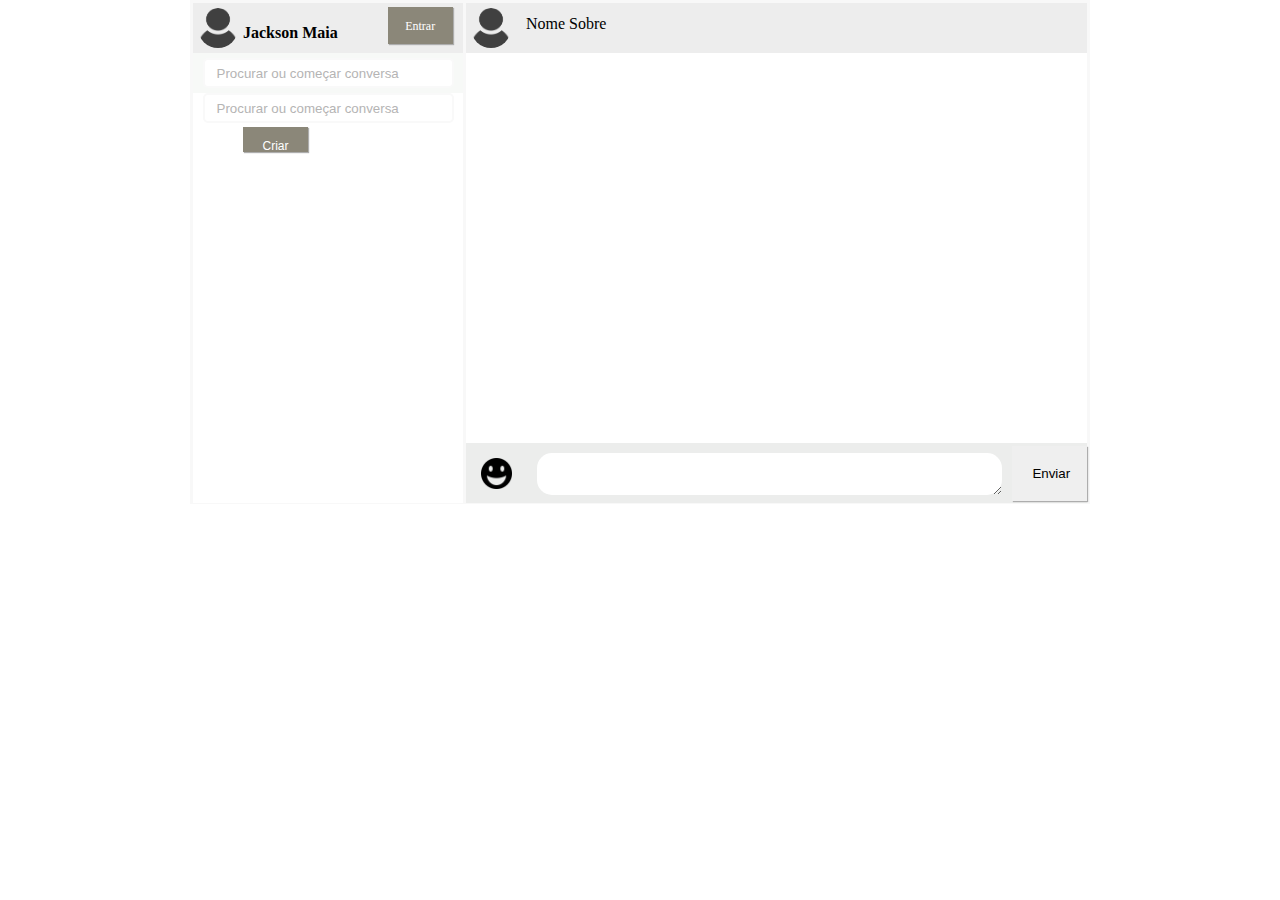
==== Trabalho2/index.html @ 00a75ebb "comentários das alterações" ====
<!DOCTYPE html>
<html>

<head>
    <meta charset="utf-8" />
    <meta http-equiv="X-UA-Compatible" content="IE=edge">
    <title>Trabalho 2</title>
    <meta name="viewport" content="width=device-width, initial-scale=1">
    <link rel="stylesheet" type="text/css" media="screen" href="main.css" />
    <script src="main.js"></script>
</head>

<body>
    <div class="container">
        <div class="amigos" id="amigo">
            <header>
                <div class="header-parte1"><img src="user.png" /></div>
                <h4>Jackson Maia</h4>
                <a href="#openModal" class="bot-entrar">Entrar</a>
            </header>
            <div class="pesquisa">
                <input type="text" placeholder="Procurar ou começar conversa" />
                <input type="text" placeholder="Procurar ou começar conversa" /> 
            <button class="bot-criar">Criar grupo</button>    
            </div>
           
            <div class="lista" id="lista">


            </div>
        </div>
        <div class="conversas">
            <div class="conversa">
                <header>
                    <div class="header-parte1"><img src="user.png" /></div>
                    <label class="titulo-nome">Nome Sobre</label>
                </header>
                <div class="chat" id="chat">

                </div>
                <div class="text">
                    <img src="icon.png" />
                    <form>
                        <textarea></textarea>
                        <button class="bot-enviar">Enviar</button>
                    </form>
                </div>
            </div>
        </div>
    </div>
</body>

<div id="openModal" class="modalDialog">
    <div style="text-align: center;">
        <a href="#close" title="Close" class="closeModal"></a>
        <!-- Conteúdo do Modal -->
        <h2>Logar no sistema</h2>
        <form>
            <input type="text" class="input-logar" placeholder="Insira ID do Usuario">
            <button class="bot-logar">Entrar no sistema</button>
        </form>
        <hr>
        <!-- Conteúdo do Modal -->
    </div>
</div>

</html>
---- Trabalho2/main.css ----
body{
    margin: 0;
}

.container{
    width: 900px;
    margin: auto;
    background: red;
}
.amigos{
    float: left;
    width: 30%;
    border-bottom-width: 1px;
    border-color: #ecedec63;
    border-style: solid;
    height: 500px;
}
header{
    float: left;
    height: 50px;
    background: #ededed;
    width: 100%;
    display: -webkit-inline-box;
}
header .bot-entrar{
    border: none;
    box-shadow: 1px 1px 1px #adadad;
    outline: none;
    cursor: pointer;
    margin-top: 4px;
    font-size: 12px;
    display: block;
    margin-left: 50px;
    width: 65px;
    text-align: center;
    text-decoration: none;
    background: #8b8779;
    color: white;
    height: 25px;
    padding-top: 12px;
}
header .bot-entrar:hover{
    background: #10b510;
}
header img{
    border-radius: 50%;
    width: 40px;
    height: 40px;
    margin: 5px;
 }
.pesquisa{
    float: left;
    width: 100%;
    background: #f7f9f7;
    height: 40px;
    text-align: center;
}
input{
    background: white;
    width: 90%;
    margin-top: 5px;
    height: 60%;
    border-color: #f9f9f9;
    border-style: solid;
    border-radius: 5px;
    outline: none;
}
::-webkit-input-placeholder {
    color: #b5b4b4;
    padding-left: 10px;
 }
 
 :-moz-placeholder { /* Firefox 18- */
    color: #b5b4b4;
    padding-left: 10px;  
 }
 
 ::-moz-placeholder {  /* Firefox 19+ */
    color: #b5b4b4;
    padding-left: 10px;  
 }
 
 :-ms-input-placeholder {  
    color: #b5b4b4;
    padding-left: 10px;  
 }
 .lista{
    width: 100%;
    height: 408px;
    float: left;
    overflow-y: scroll;

 }
 .lista{ height:408px; overflow-y:scroll; } /* limitando altura do box */
 .lista::-webkit-scrollbar { width:7px; background:#e3e0d6; } /* configurando scroll */
 .lista::-webkit-scrollbar-track { background: rgba(0,0,0,0.1); }
 .lista::-webkit-scrollbar-thumb { border-radius:10px; background:#8b8778;  }
 .amigo{
    height: 60px;
    width: 100%;
    border-top: 1px outset #ecedec;
    cursor: pointer;
 }
 .amigo-parte1{
    width: 22%;
    float: left;
 } 
 .amigo-parte1 img{
    border-radius: 50%;
    width: 40px;
    height: 40px;
    margin: 5px;
 }
 .amigo-parte2{
    width: 78%;
    float: left;
    margin-top: 5px;
}
.amigo-parte2 .nome{
    color: #888787;
    font-family: sans-serif;
    font-size: 15px;
    display: -webkit-box;
    cursor: pointer;

 }
 .amigo-parte2 .numero{
    color: #888787;
    font-family: sans-serif;
    font-size: 12px;
    display: -webkit-box;
 }
 .conversas{
    width: 69%;
    height: 500px;
    float: right;
    border-bottom-width: 1px;
    border-color: #ecedec63;
    border-style: solid;
    border-left: none;
 }
 .titulo-nome{
    margin-top: 12px;
    margin-left: 10px;
    display: flex;
 }
 .conversa{
    position: relative;
    height: 500px;
 }
.text{
    width: 100%;
    background: #ecedec;
    float: left;
    margin-top: 10px;
    height: 60px;
    position: absolute;
    bottom: 0;
}
.text textarea{
    border: none;
    margin: 10px;
    border-radius: 15px;
    width: 73%;
    max-width: 73%;
    min-width: 73%;
    float: left;
    height: 35px;
    max-height: 35px;
    min-height: 35px;
    outline: none;
    padding-left: 10px;
    padding-top: 5px;
    font-size: 12px;
    font-family: sans-serif;
}
.text img{
    float: left;
    width: 5%;
    margin: 15px;
}
.bot-enviar{
    float: left;
    width: 12%;
    padding: 20px;
    border: none;
    box-shadow: 1px 1px 1px #adadad;
    outline: none;
    cursor: pointer;
    margin-top: 3px;
}

/*MODAL */
.modalDialog {
    position: fixed;
    font-family: Arial, Helvetica, sans-serif;
    top: 0;
    right: 0;
    bottom: 0;
    left: 0;
    background: rgba(0, 0, 0, 0.8);
    z-index: 99999;
    opacity: 0;
    -webkit-transition: opacity 400ms ease-in;
    -moz-transition: opacity 400ms ease-in;
    transition: opacity 400ms ease-in;
    pointer-events: none;
}

.modalDialog:target {
    opacity: 1;
    pointer-events: auto;
}

.modalDialog>div {
    width: 400px;
    position: relative;
    margin: 10% auto;
    padding: 5px 20px 13px 20px;
    border-radius: 10px;
    background: #fff;
}

.closeModal {
    background: #606061;
    color: #FFFFFF;
    line-height: 25px;
    position: absolute;
    right: -12px;
    text-align: center;
    top: -10px;
    width: 24px;
    text-decoration: none;
    font-weight: bold;
    -webkit-border-radius: 12px;
    -moz-border-radius: 12px;
    border-radius: 12px;
    -moz-box-shadow: 1px 1px 3px #000;
    -webkit-box-shadow: 1px 1px 3px #000;
    box-shadow: 1px 1px 3px #000;
}

.closeModal:after {
    content: "\d7";
}

.closeModal:hover {
    background: #f00;
}
.input-logar{
    background: white;
    width: 70%;
    margin-top: 5px;
    height: 30px;
    border-color: #f9f9f9;
    border-style: solid;
    border-radius: 5px;
    outline: none;
    padding-left: 5px;
    border: 1px solid #c3c3c3;
}
.bot-logar{
    display: -webkit-box;
    width: 70%;
    border: none;
    height: 30px;
    margin: auto;
    margin-top: 10px;
    cursor: pointer;
    background: #0099d4;
    color: white;
}

/*FIM MODAL*/
.dialogo{
    float: right;
    display: inline;
    position: absolute;
    bottom: 0;
    background: #dbf4c6;
    padding: 10px;
    border-radius: 14px;
    padding-top: 0px;
    padding-bottom: 0px;
    text-align: center;
    color: #4e5449;
    font-family: sans-serif;
    font-weight: normal;
}
.bot-criar{
    border: none;
    box-shadow: 1px 1px 1px #adadad;
    outline: none;
    cursor: pointer;
    margin-top: 4px;
    font-size: 12px;
    display: block;
    margin-left: 50px;
    width: 65px;
    text-align: center;
    text-decoration: none;
    background: #8b8779;
    color: white;
    height: 25px;
    padding-top: 12px;
}
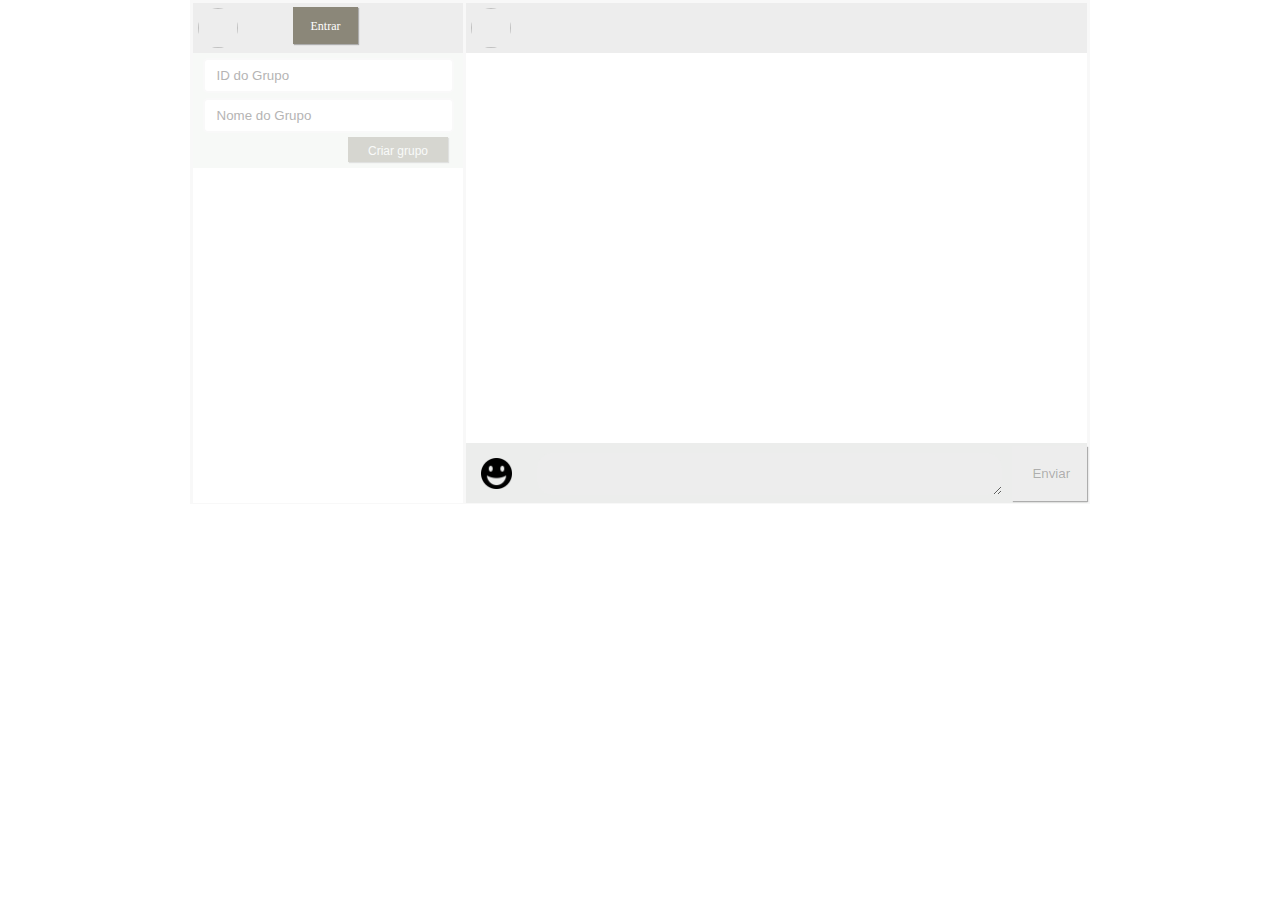
==== commit c493356b: "INICIANDO TRABALHO 3" ====
--- a/Trabalho2/index.html
+++ b/Trabalho2/index.html
@@ -7,57 +7,57 @@
     <title>Trabalho 2</title>
     <meta name="viewport" content="width=device-width, initial-scale=1">
     <link rel="stylesheet" type="text/css" media="screen" href="main.css" />
-    <script src="main.js"></script>
 </head>
 
 <body>
     <div class="container">
         <div class="amigos" id="amigo">
             <header>
-                <div class="header-parte1"><img src="user.png" /></div>
-                <h4>Jackson Maia</h4>
-                <a href="#openModal" class="bot-entrar">Entrar</a>
+                <div class="header-parte1"><img id="img_user"  /></div>
+                <h4 id="user"></h4>
+                <a href="#openModal" id="entrar" class="bot-entrar"></a>
             </header>
             <div class="pesquisa">
-                <input type="text" placeholder="Procurar ou começar conversa" />
-                <input type="text" placeholder="Procurar ou começar conversa" /> 
-            <button class="bot-criar">Criar grupo</button>    
+                <input type="text" name="id" id="id" placeholder="ID do Grupo" />
+                <input type="text" name="nome" id="nome" placeholder="Nome do Grupo" /> 
+                <button id="bot" class="bot-criar">Criar grupo</button>    
             </div>
-           
+            
             <div class="lista" id="lista">
-
-
+                
+                
             </div>
         </div>
         <div class="conversas">
             <div class="conversa">
                 <header>
-                    <div class="header-parte1"><img src="user.png" /></div>
-                    <label class="titulo-nome">Nome Sobre</label>
+                    <div class="header-parte1"><img id="icon" /></div>
+                    <label id="name_top_grop" class="titulo-nome"></label>
                 </header>
-                <div class="chat" id="chat">
-
+                <div id="chat" class="chat" >
+                    
                 </div>
                 <div class="text">
                     <img src="icon.png" />
-                    <form>
-                        <textarea></textarea>
-                        <button class="bot-enviar">Enviar</button>
-                    </form>
+                        <textarea id="text" disabled></textarea>
+                        <button id= "bot_text" disabled class="bot-enviar">Enviar</button>
                 </div>
             </div>
         </div>
     </div>
+
+
+    <script src="main.js"></script>
 </body>
 
 <div id="openModal" class="modalDialog">
     <div style="text-align: center;">
-        <a href="#close" title="Close" class="closeModal"></a>
+            <a href="#close" title="Close" class="closeModal"></a>
         <!-- Conteúdo do Modal -->
         <h2>Logar no sistema</h2>
         <form>
-            <input type="text" class="input-logar" placeholder="Insira ID do Usuario">
-            <button class="bot-logar">Entrar no sistema</button>
+            <input type="text" id="logar_inp" class="input-logar" placeholder="Insira ID do Usuario">
+            <button id="logar" class="bot-logar">Entrar no sistema</button>
         </form>
         <hr>
         <!-- Conteúdo do Modal -->
--- a/Trabalho2/main.css
+++ b/Trabalho2/main.css
@@ -52,14 +52,14 @@
     float: left;
     width: 100%;
     background: #f7f9f7;
-    height: 40px;
+    height: 115px;
     text-align: center;
 }
 input{
     background: white;
     width: 90%;
     margin-top: 5px;
-    height: 60%;
+    height: 25%;
     border-color: #f9f9f9;
     border-style: solid;
     border-radius: 5px;
@@ -91,7 +91,7 @@
     overflow-y: scroll;
 
  }
- .lista{ height:408px; overflow-y:scroll; } /* limitando altura do box */
+ .lista{ height:335px; overflow-y:scroll; } /* limitando altura do box */
  .lista::-webkit-scrollbar { width:7px; background:#e3e0d6; } /* configurando scroll */
  .lista::-webkit-scrollbar-track { background: rgba(0,0,0,0.1); }
  .lista::-webkit-scrollbar-thumb { border-radius:10px; background:#8b8778;  }
@@ -200,17 +200,14 @@
     left: 0;
     background: rgba(0, 0, 0, 0.8);
     z-index: 99999;
-    opacity: 0;
+    opacity: 1;
     -webkit-transition: opacity 400ms ease-in;
     -moz-transition: opacity 400ms ease-in;
     transition: opacity 400ms ease-in;
-    pointer-events: none;
-}
-
-.modalDialog:target {
-    opacity: 1;
     pointer-events: auto;
-}
+    display: none;
+}
+
 
 .modalDialog>div {
     width: 400px;
@@ -274,8 +271,6 @@
 /*FIM MODAL*/
 .dialogo{
     float: right;
-    display: inline;
-    position: absolute;
     bottom: 0;
     background: #dbf4c6;
     padding: 10px;
@@ -286,6 +281,8 @@
     color: #4e5449;
     font-family: sans-serif;
     font-weight: normal;
+    margin-left: 40%;
+    margin-top: 5px;
 }
 .bot-criar{
     border: none;
@@ -295,12 +292,20 @@
     margin-top: 4px;
     font-size: 12px;
     display: block;
-    margin-left: 50px;
-    width: 65px;
+    width: 100px;
     text-align: center;
     text-decoration: none;
     background: #8b8779;
     color: white;
     height: 25px;
-    padding-top: 12px;
+    padding-top: 4px;
+    FLOAT: right;
+    margin-right: 15px;
+
+}
+.chat{
+    float: right;
+    width: 100%;
+    height: 77%;
+    overflow-y: scroll;
 }